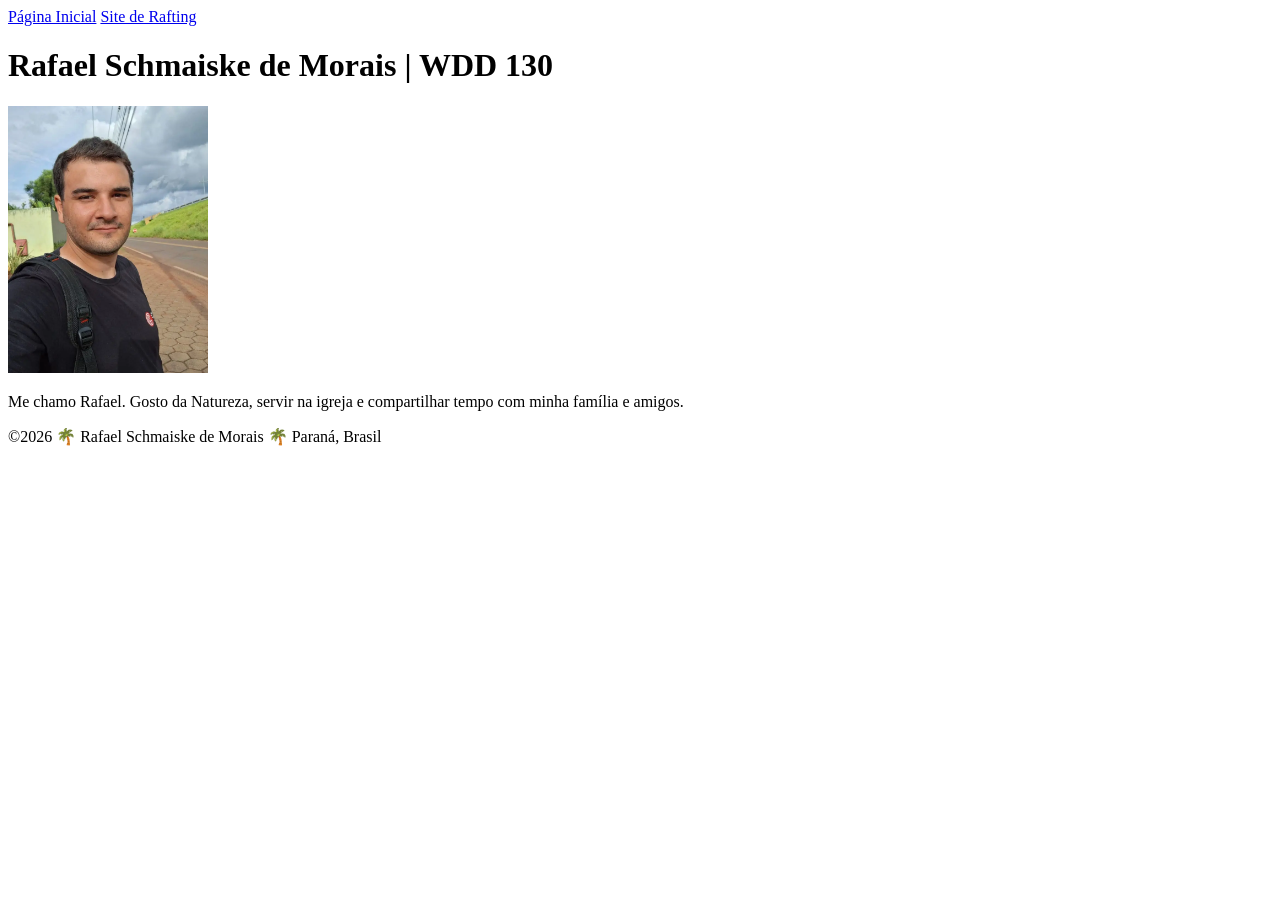
==== index.html @ d0ab8131 "correção do nome de imagem" ====
<!DOCTYPE html>
<html lang="pt-br">

<head>
    <meta charset="UTF-8">
    <meta name="viewport" content="width=device-width, initial-scale=1.0">
    <title>Rafael Schmaiske de Morais | WDD 130</title>
    <link rel="stylesheet" href="estilos/styles.css">
</head>

<body>
    <header>
        <nav>
            <a href="#">Página Inicial</a>
            <a href="wwr/">Site de Rafting</a>
        </nav>
    </header>
    <main>
        <h1>Rafael Schmaiske de Morais | WDD 130</h1>
        <img src="imagens/Perfil.webp" alt="Foto de Rafael Schmaiske de Morais" width="200">
        <p>Me chamo Rafael. Gosto da Natureza, servir na igreja e compartilhar tempo com minha
            família e amigos.</p>
    </main>
    <footer>
        <p>&copy;2026 🌴 Rafael Schmaiske de Morais 🌴 Paraná, Brasil</p>
    </footer>
</body>

</html>
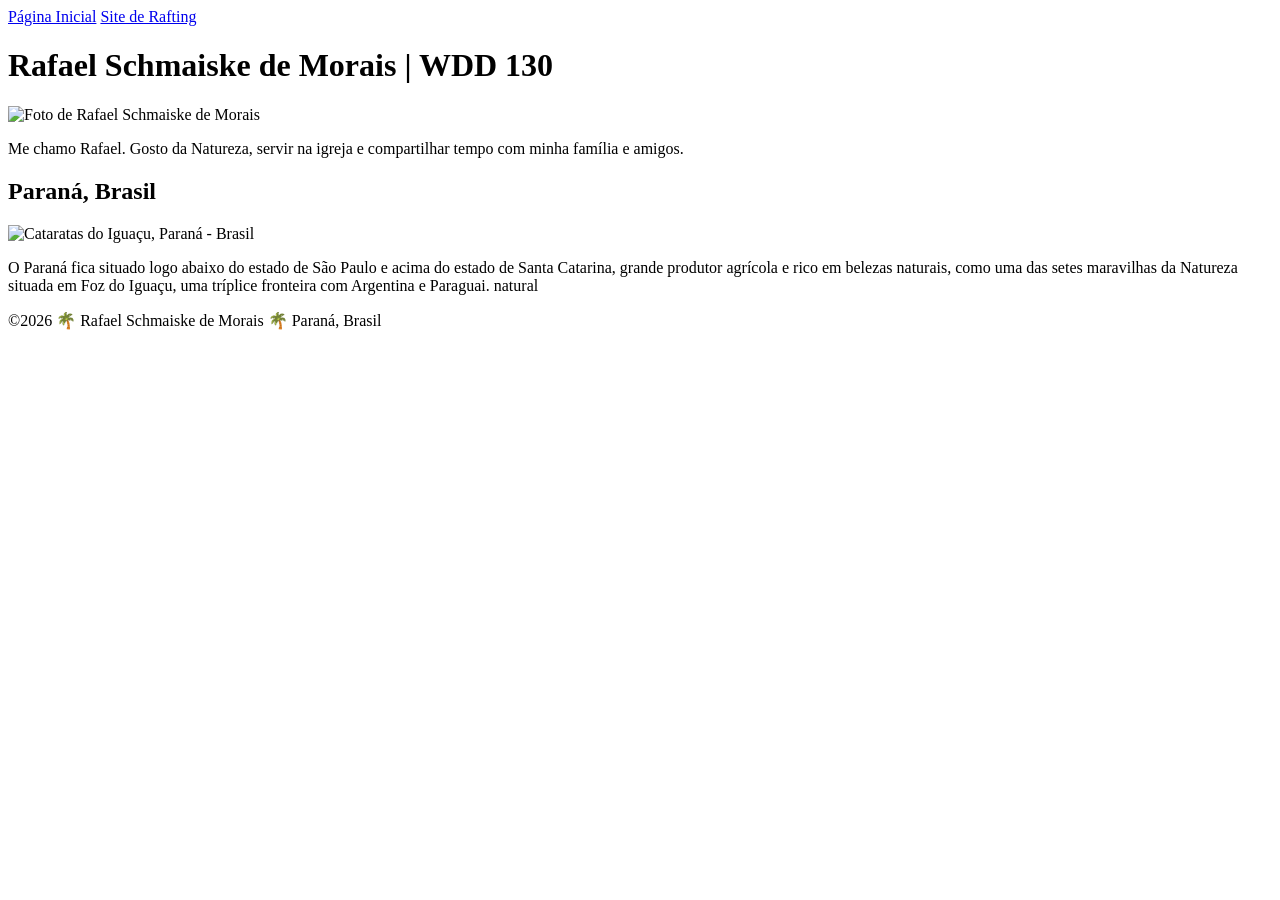
==== commit 46e5629f: "alterações e adição de tarefas da semana 2" ====
--- a/index.html
+++ b/index.html
@@ -5,6 +5,9 @@
     <meta charset="UTF-8">
     <meta name="viewport" content="width=device-width, initial-scale=1.0">
     <title>Rafael Schmaiske de Morais | WDD 130</title>
+    <meta name="description"
+      content="Página de Rafael Schmaiske de Morais para o curso de WDDm 130, com informações pessoais e atividades de desenvolvimento web.">
+    <meta name="author" content="Rafael Schmaiske de Morais">
     <link rel="stylesheet" href="estilos/styles.css">
 </head>
 
@@ -17,10 +20,19 @@
     </header>
     <main>
         <h1>Rafael Schmaiske de Morais | WDD 130</h1>
-        <img src="imagens/Perfil.webp" alt="Foto de Rafael Schmaiske de Morais" width="200">
+        <img src="imagens/perfil.webp" alt="Foto de Rafael Schmaiske de Morais" width="200">
         <p>Me chamo Rafael. Gosto da Natureza, servir na igreja e compartilhar tempo com minha
             família e amigos.</p>
     </main>
+    <aside>
+        <h2>Paraná, Brasil</h2>
+        <img src="imagens/Parana.webp" alt="Cataratas do Iguaçu, Paraná - Brasil">
+        <p>O Paraná fica situado logo abaixo do estado de São Paulo e acima do estado de Santa
+            Catarina, grande produtor agrícola e rico em belezas naturais, como uma das setes
+            maravilhas da Natureza situada em Foz do Iguaçu, uma tríplice fronteira com Argentina e
+            Paraguai.
+            natural</p>
+    </aside>
     <footer>
         <p>&copy;2026 🌴 Rafael Schmaiske de Morais 🌴 Paraná, Brasil</p>
     </footer>
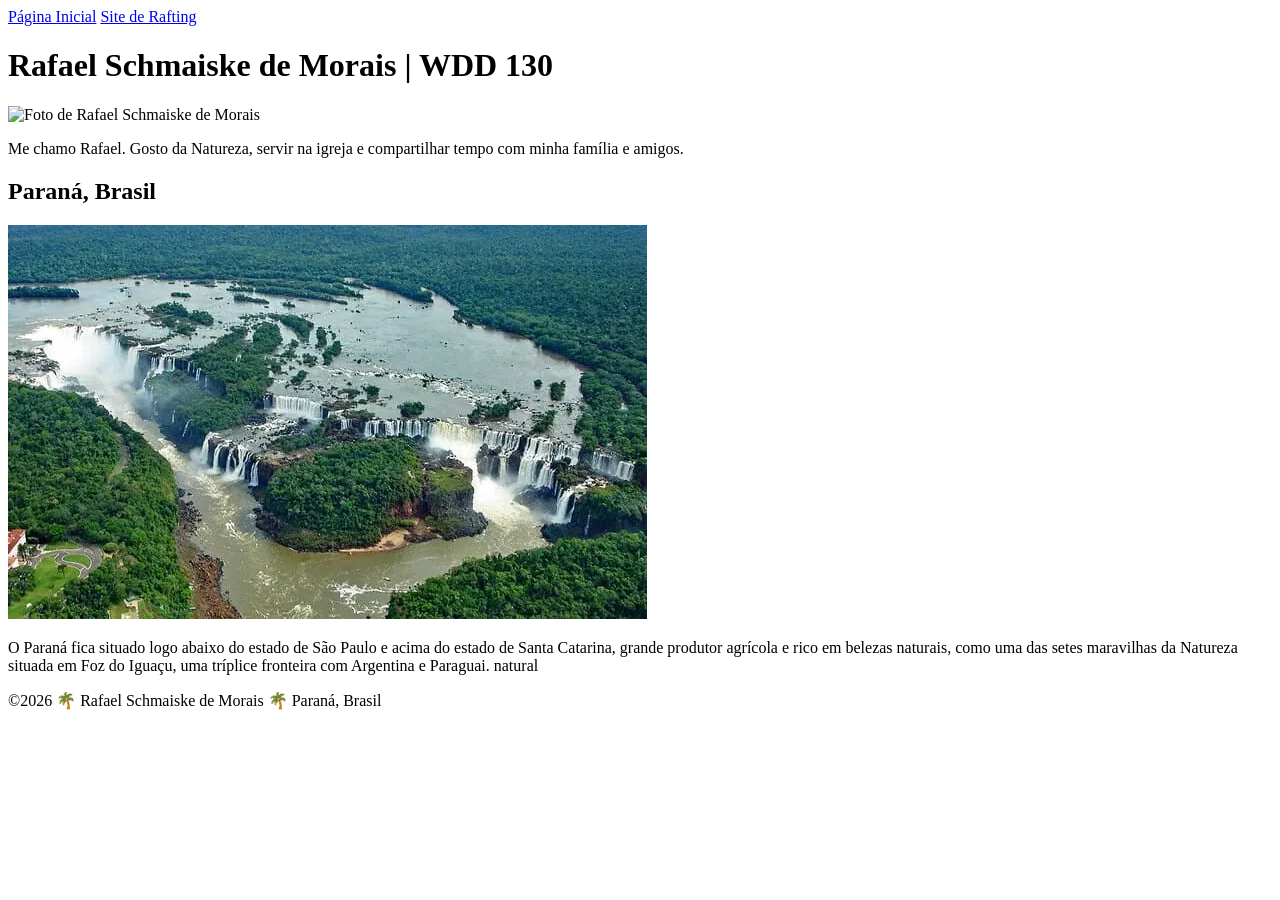
==== commit 7f033dac: "alterações de correções de escrita e referenciação de arquivo de imagem" ====
--- a/index.html
+++ b/index.html
@@ -6,7 +6,7 @@
     <meta name="viewport" content="width=device-width, initial-scale=1.0">
     <title>Rafael Schmaiske de Morais | WDD 130</title>
     <meta name="description"
-      content="Página de Rafael Schmaiske de Morais para o curso de WDDm 130, com informações pessoais e atividades de desenvolvimento web.">
+      content="Página de Rafael Schmaiske de Morais para o curso de WDD 130, com informações pessoais e atividades de desenvolvimento web.">
     <meta name="author" content="Rafael Schmaiske de Morais">
     <link rel="stylesheet" href="estilos/styles.css">
 </head>
@@ -26,7 +26,7 @@
     </main>
     <aside>
         <h2>Paraná, Brasil</h2>
-        <img src="imagens/Parana.webp" alt="Cataratas do Iguaçu, Paraná - Brasil">
+        <img src="imagens/parana.webp" alt="Cataratas do Iguaçu, Paraná - Brasil">
         <p>O Paraná fica situado logo abaixo do estado de São Paulo e acima do estado de Santa
             Catarina, grande produtor agrícola e rico em belezas naturais, como uma das setes
             maravilhas da Natureza situada em Foz do Iguaçu, uma tríplice fronteira com Argentina e
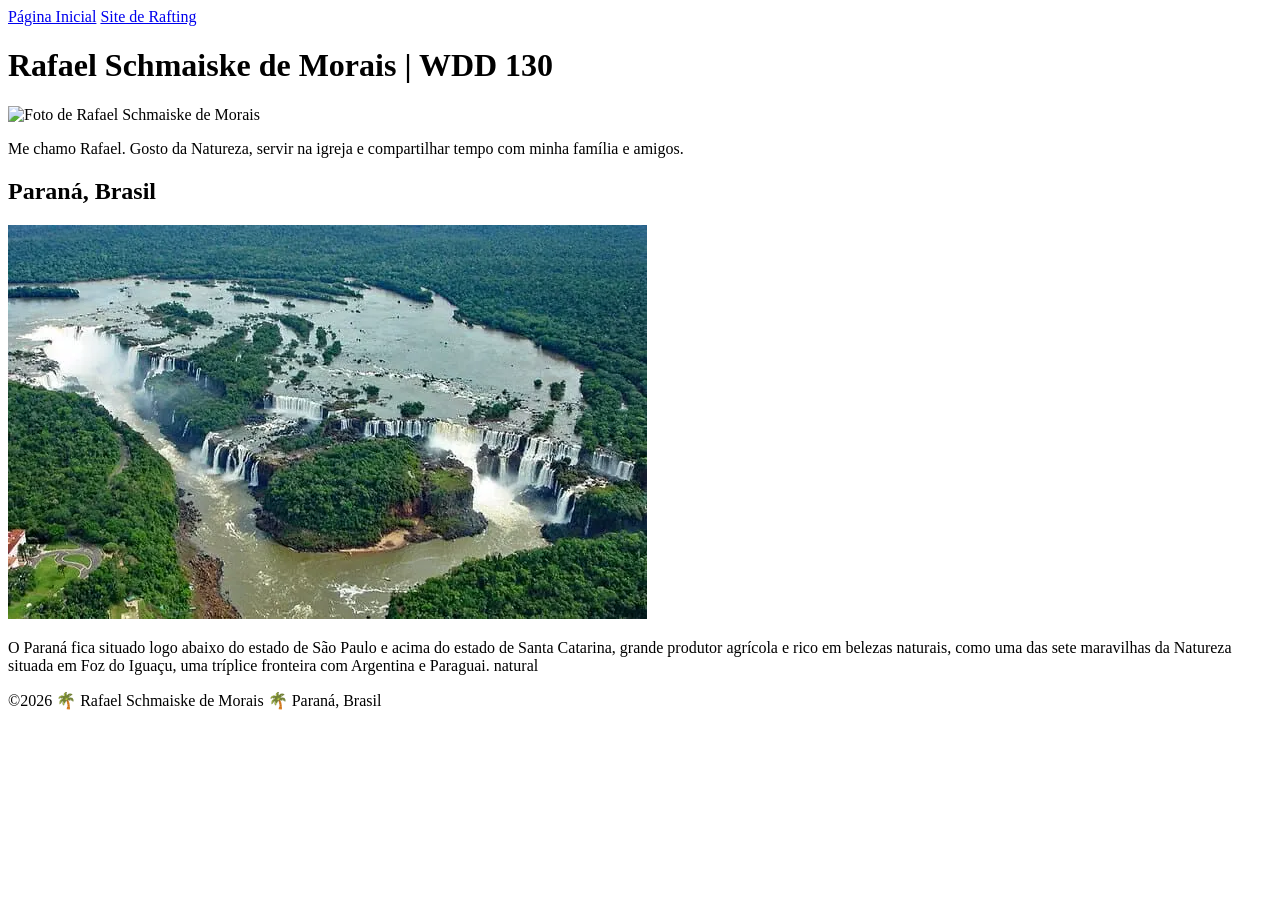
==== commit a60fbe5e: "correção de ortografia do texto" ====
--- a/index.html
+++ b/index.html
@@ -28,7 +28,7 @@
         <h2>Paraná, Brasil</h2>
         <img src="imagens/parana.webp" alt="Cataratas do Iguaçu, Paraná - Brasil">
         <p>O Paraná fica situado logo abaixo do estado de São Paulo e acima do estado de Santa
-            Catarina, grande produtor agrícola e rico em belezas naturais, como uma das setes
+            Catarina, grande produtor agrícola e rico em belezas naturais, como uma das sete
             maravilhas da Natureza situada em Foz do Iguaçu, uma tríplice fronteira com Argentina e
             Paraguai.
             natural</p>
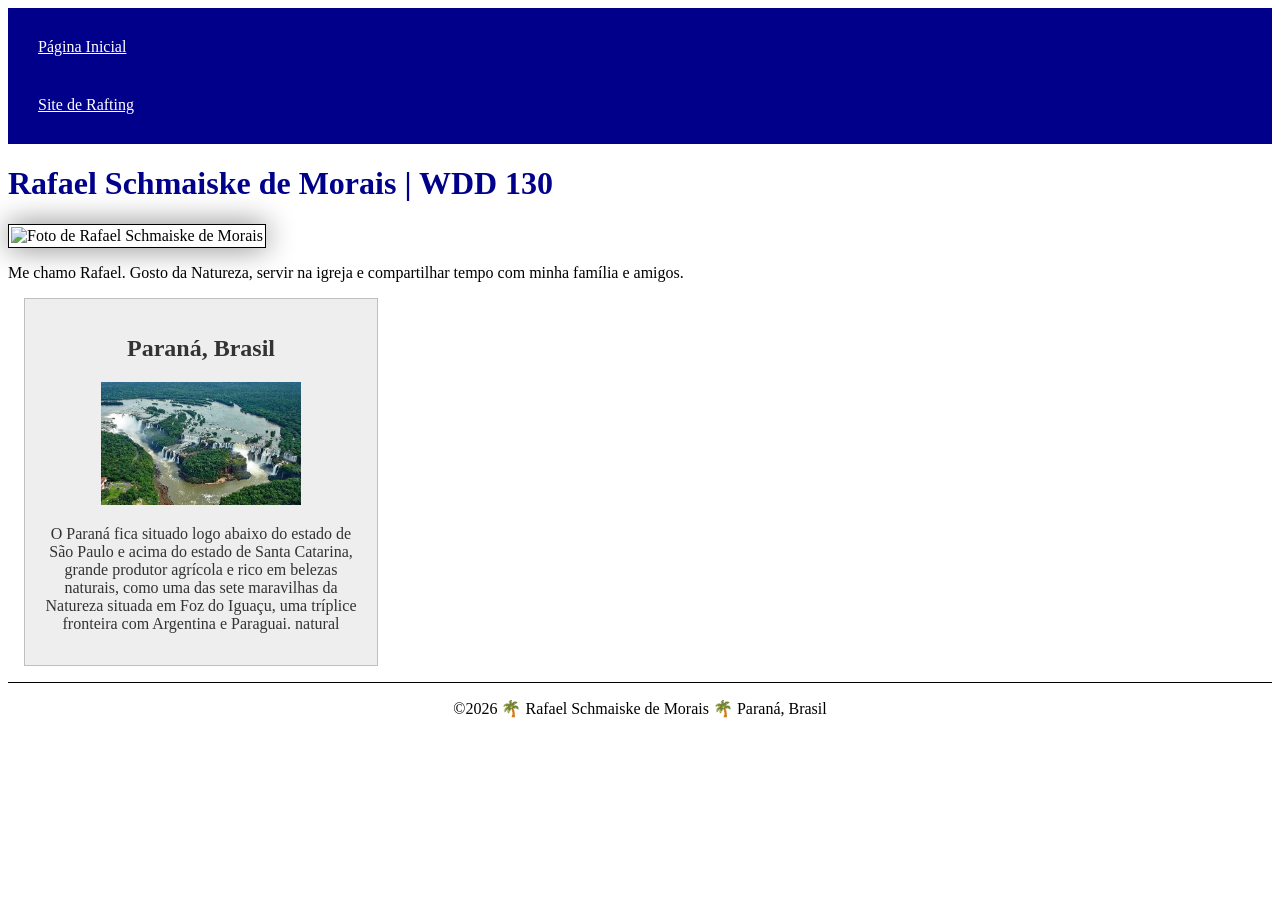
==== commit b608842a: "alteração na estilização no css e referenciação correta do arquivo de estilos do css" ====
--- a/index.html
+++ b/index.html
@@ -8,7 +8,7 @@
     <meta name="description"
       content="Página de Rafael Schmaiske de Morais para o curso de WDD 130, com informações pessoais e atividades de desenvolvimento web.">
     <meta name="author" content="Rafael Schmaiske de Morais">
-    <link rel="stylesheet" href="estilos/styles.css">
+    <link rel="stylesheet" href="estilos/estilos.css">
 </head>
 
 <body>
--- a/estilos/estilos.css
+++ b/estilos/estilos.css
@@ -0,0 +1,52 @@
+main {
+    max-width: 840px;
+}
+
+aside {
+    width: 20rem;
+    margin: 1rem;
+    border: 1px solid rgb(0 0 0 / 0.2);
+
+    padding: 1rem;
+    background-color: #eee;
+    color: #333;
+    text-align: center;
+}
+
+aside img {
+    width: 200px;
+    height: auto;
+}
+
+main img {
+    width: 150px;
+    height: auto;
+    border: 1px solid black;
+    padding: 2px;
+    box-shadow: 0 0 30px gray;
+}
+
+p {
+    padding: 0;
+}
+
+footer {
+    margin-top: 15px;
+    border-top: 1px solid #000;
+    text-align: center;
+}
+
+nav {
+    background-color: darkblue;
+    padding: 10px;
+}
+
+nav a {
+    color: white;
+    display: block;
+    padding: 20px;
+}
+
+h1 {
+    color: darkblue;
+}
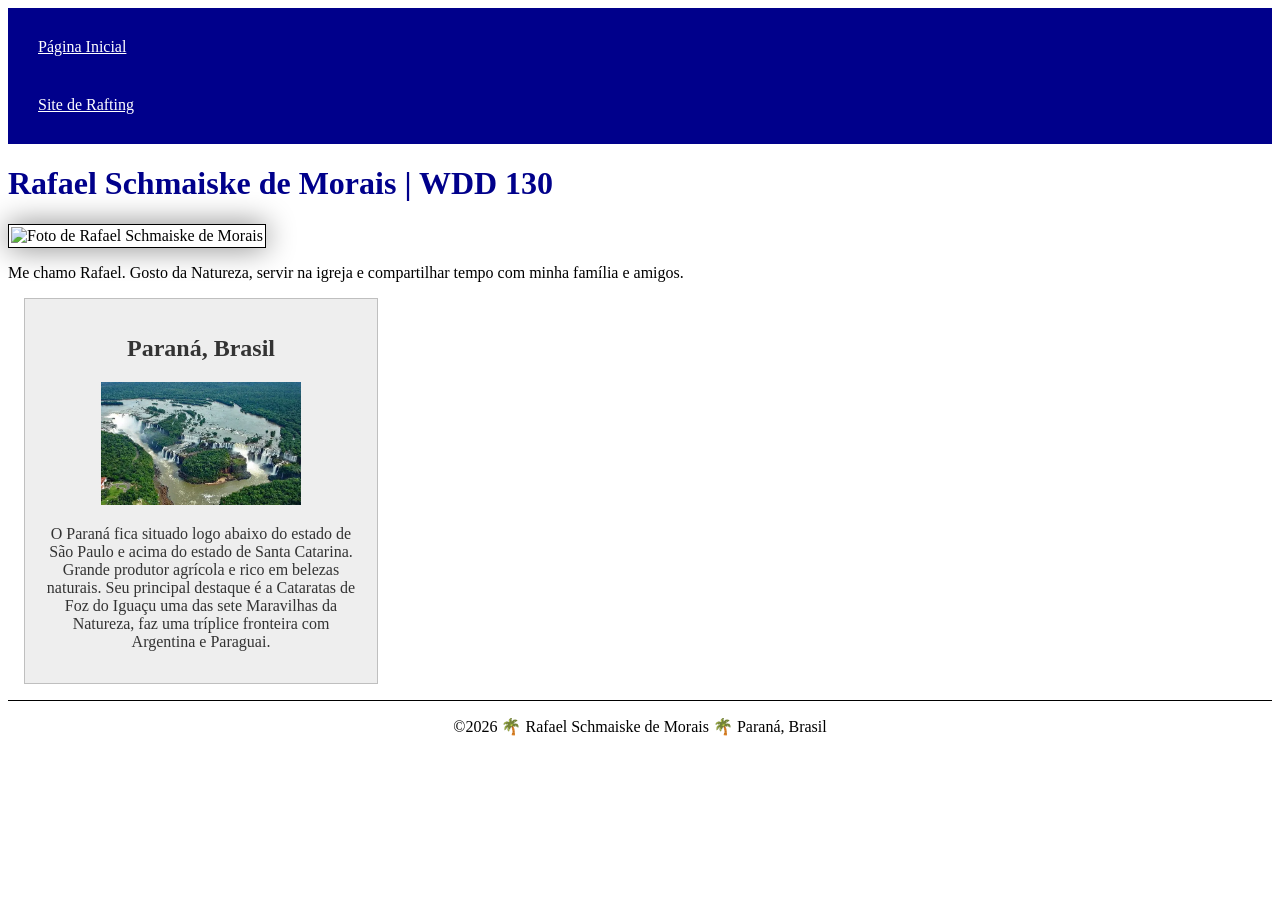
==== commit b316ca00: "correções e melhorias no texto" ====
--- a/index.html
+++ b/index.html
@@ -28,10 +28,11 @@
         <h2>Paraná, Brasil</h2>
         <img src="imagens/parana.webp" alt="Cataratas do Iguaçu, Paraná - Brasil">
         <p>O Paraná fica situado logo abaixo do estado de São Paulo e acima do estado de Santa
-            Catarina, grande produtor agrícola e rico em belezas naturais, como uma das sete
-            maravilhas da Natureza situada em Foz do Iguaçu, uma tríplice fronteira com Argentina e
+            Catarina. Grande produtor agrícola e rico em belezas naturais. Seu principal destaque é
+            a Cataratas de Foz do Iguaçu uma das sete
+            Maravilhas da Natureza, faz uma tríplice fronteira com Argentina e
             Paraguai.
-            natural</p>
+        </p>
     </aside>
     <footer>
         <p>&copy;2026 🌴 Rafael Schmaiske de Morais 🌴 Paraná, Brasil</p>
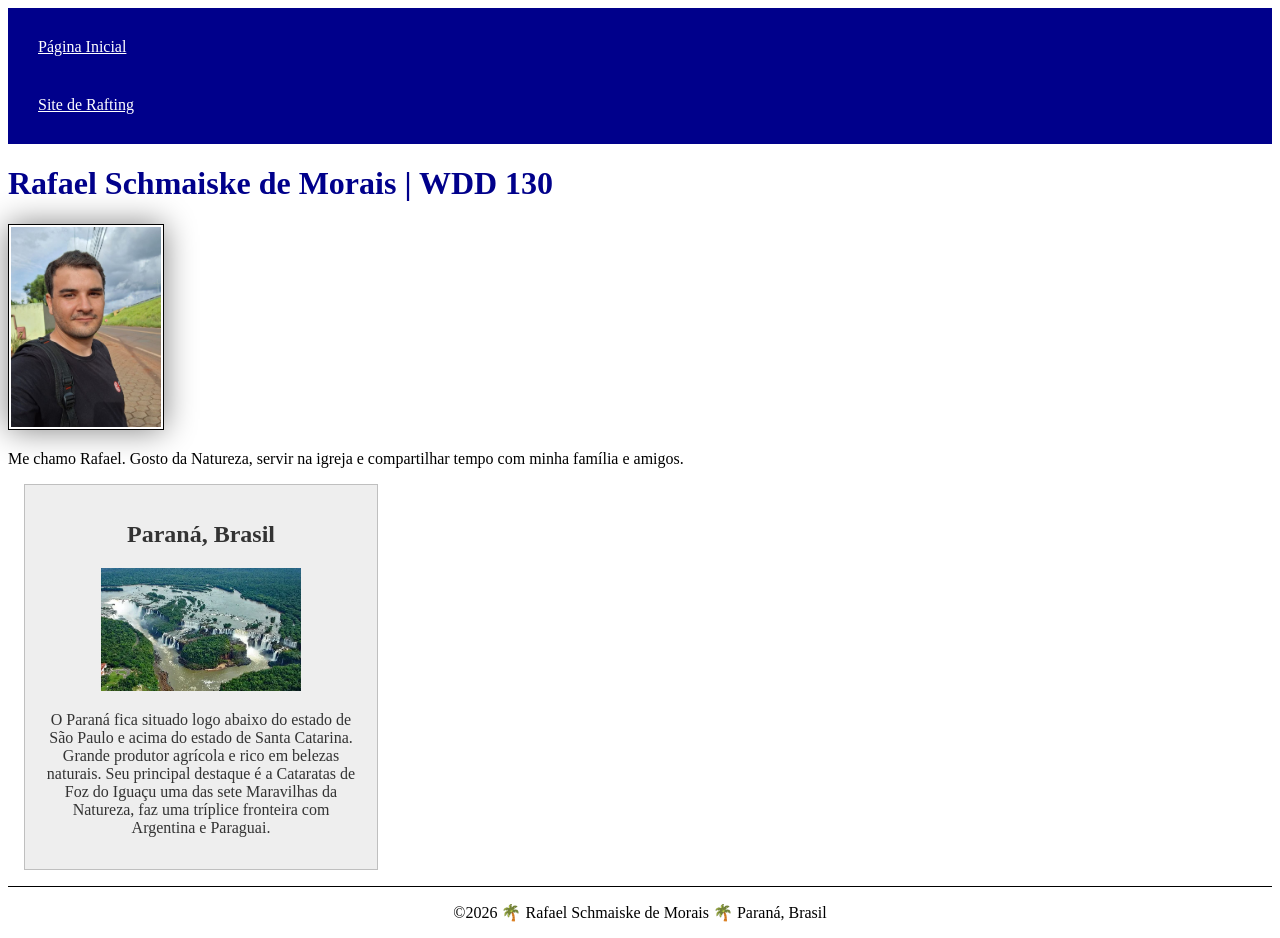
==== commit 8b60e09b: "alteração de extensão de arquivo de imagem" ====
--- a/index.html
+++ b/index.html
@@ -20,7 +20,7 @@
     </header>
     <main>
         <h1>Rafael Schmaiske de Morais | WDD 130</h1>
-        <img src="imagens/perfil.webp" alt="Foto de Rafael Schmaiske de Morais" width="200">
+        <img src="imagens/perfil.jpg" alt="Foto de Rafael Schmaiske de Morais" width="200">
         <p>Me chamo Rafael. Gosto da Natureza, servir na igreja e compartilhar tempo com minha
             família e amigos.</p>
     </main>
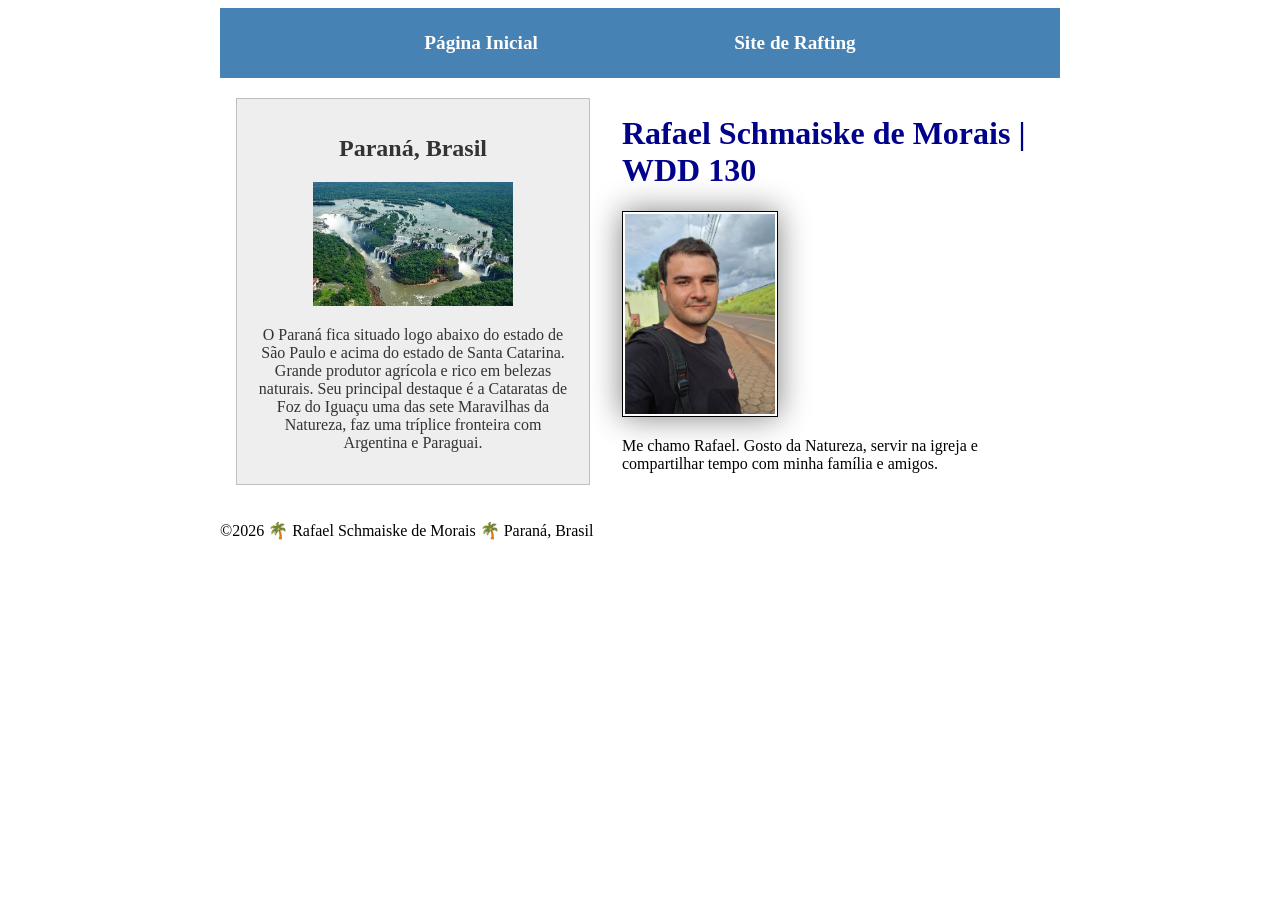
==== commit 2ea15aeb: "ajustes em index.html e estilização no css" ====
--- a/index.html
+++ b/index.html
@@ -18,22 +18,25 @@
             <a href="wwr/">Site de Rafting</a>
         </nav>
     </header>
-    <main>
-        <h1>Rafael Schmaiske de Morais | WDD 130</h1>
-        <img src="imagens/perfil.jpg" alt="Foto de Rafael Schmaiske de Morais" width="200">
-        <p>Me chamo Rafael. Gosto da Natureza, servir na igreja e compartilhar tempo com minha
-            família e amigos.</p>
-    </main>
-    <aside>
-        <h2>Paraná, Brasil</h2>
-        <img src="imagens/parana.webp" alt="Cataratas do Iguaçu, Paraná - Brasil">
-        <p>O Paraná fica situado logo abaixo do estado de São Paulo e acima do estado de Santa
-            Catarina. Grande produtor agrícola e rico em belezas naturais. Seu principal destaque é
-            a Cataratas de Foz do Iguaçu uma das sete
-            Maravilhas da Natureza, faz uma tríplice fronteira com Argentina e
-            Paraguai.
-        </p>
-    </aside>
+    <div class="grid">
+        <main>
+            <h1>Rafael Schmaiske de Morais | WDD 130</h1>
+            <img src="imagens/perfil.jpg" alt="Foto de Rafael Schmaiske de Morais" width="200">
+            <p>Me chamo Rafael. Gosto da Natureza, servir na igreja e compartilhar tempo com minha
+                família e amigos.</p>
+        </main>
+        <aside>
+            <h2>Paraná, Brasil</h2>
+            <img src="imagens/parana.webp" alt="Cataratas do Iguaçu, Paraná - Brasil">
+            <p>O Paraná fica situado logo abaixo do estado de São Paulo e acima do estado de Santa
+                Catarina. Grande produtor agrícola e rico em belezas naturais. Seu principal
+                destaque é
+                a Cataratas de Foz do Iguaçu uma das sete
+                Maravilhas da Natureza, faz uma tríplice fronteira com Argentina e
+                Paraguai.
+            </p>
+        </aside>
+    </div>
     <footer>
         <p>&copy;2026 🌴 Rafael Schmaiske de Morais 🌴 Paraná, Brasil</p>
     </footer>
--- a/estilos/estilos.css
+++ b/estilos/estilos.css
@@ -1,9 +1,8 @@
-main {
-    max-width: 840px;
-}
-
 aside {
     width: 20rem;
+    position: relative;
+    grid-column: 1/;
+    grid-row: 1/2;
     margin: 1rem;
     border: 1px solid rgb(0 0 0 / 0.2);
 
@@ -30,23 +29,42 @@
     padding: 0;
 }
 
-footer {
-    margin-top: 15px;
-    border-top: 1px solid #000;
-    text-align: center;
+header,
+footer,
+.grid {
+    max-width: 840px;
+    margin: 0 auto;
+}
+
+.grid {
+    display: grid;
+    align-items: center;
+}
+
+main {
+    grid-column: 2/3;
+    margin: 1rem;
+
 }
 
 nav {
-    background-color: darkblue;
-    padding: 10px;
+    background-color: steelblue;
+    padding: 1rem;
+    display: flex;
+    justify-content: space-evenly;
+    align-items: center;
 }
 
 nav a {
-    color: white;
     display: block;
-    padding: 20px;
+    padding: 0.5rem;
+    text-decoration: none;
+    font-size: 1.2rem;
+    font-weight: 700;
+    color: #fff;
 }
 
 h1 {
     color: darkblue;
+    border-bottom: #333;
 }
